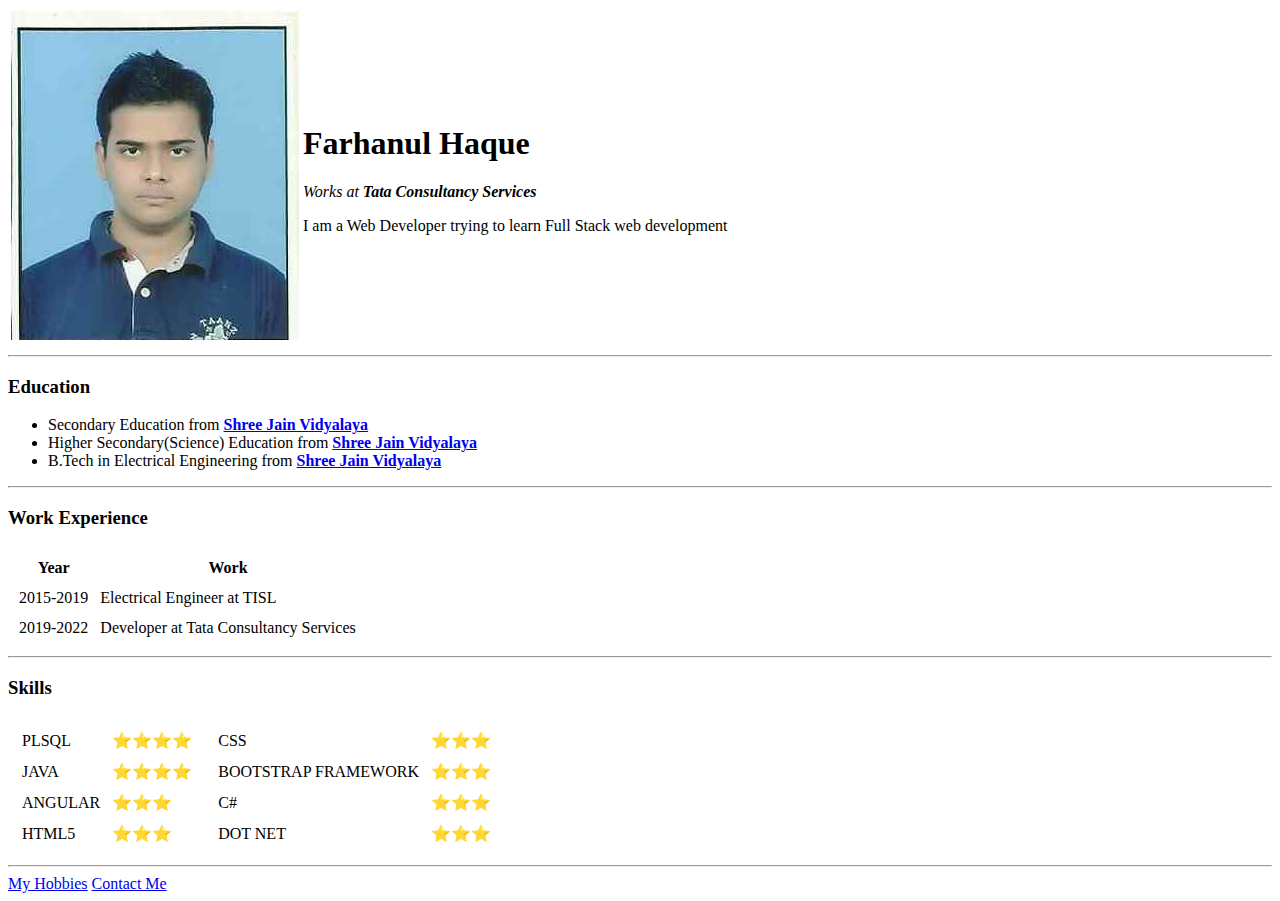
==== index.html @ 38db5c0e "Add initial CV files" ====
<!DOCTYPE html>
<html lang="en" dir="ltr">
  <head>
    <meta charset="utf-8">
    <title>😆 My Personal Site</title>
  </head>
  <body>
    <table>
      <tr>
        <td><img src="images/farhan.jpg"  alt=""></td>
        <td><h1>Farhanul Haque</h1>
        <p><em>Works at <strong>Tata Consultancy Services</strong></em/strong></p>
          <p>I am a Web Developer trying to learn Full Stack web development</p></td>
      </tr>
    </table>


  <hr>
  <h3>Education</h3>
  <ul>
    <li>Secondary Education from <a href="https://sssjs.com/shree-jain-vidyalaya-kolkata/"><strong>Shree Jain Vidyalaya</strong></a> </li>
    <li>Higher Secondary(Science) Education from <a href="https://sssjs.com/shree-jain-vidyalaya-kolkata/"><strong>Shree Jain Vidyalaya</strong></a></li>
    <li>B.Tech in Electrical Engineering from <a href="https://www.ticollege.ac.in/"><strong>Shree Jain Vidyalaya</strong></a></li>

  </ul>
  <hr>
  <h3>Work Experience</h3>
  <table cellspacing="10">
    <thead>
      <tr>
        <th>Year</th>
        <th>Work</th>
      </tr>
    </thead>
    <tr>
      <td>2015-2019</td>
      <td>Electrical Engineer at TISL</td>
    </tr>
    <tr>
      <td>2019-2022</td>
      <td>Developer at Tata Consultancy Services</td>
    </tr>
  </table>
  <hr>
  <h3>Skills</h3>
  <table>
    <tr>
      <td><table cellspacing="10">
        <tr>
          <td>PLSQL</td>
          <td>⭐⭐⭐⭐</td>
          <tr>
            <td>JAVA</td>
            <td>⭐⭐⭐⭐</td>
          </tr>
          <tr>
            <td>ANGULAR</td>
            <td>⭐⭐⭐</td>
          </tr>
          <tr>
            <td>HTML5</td>
            <td>⭐⭐⭐</td>
          </tr>

        </tr>
      </table></td>
      <td><table cellspacing="10">
        <tr>
          <td>CSS</td>
          <td>⭐⭐⭐</td>
          <tr>
            <td>BOOTSTRAP FRAMEWORK</td>
            <td>⭐⭐⭐</td>
          </tr>
          <tr>
            <td>C#</td>
            <td>⭐⭐⭐</td>
          </tr>
          <tr>
            <td>DOT NET</td>
            <td>⭐⭐⭐</td>
          </tr>

        </tr>
      </table></td>
    </tr>
  </table>

  <hr>
  <a href="hobbies.html">My Hobbies</a>
  <a href="Contacts.html">Contact Me</a>
  </body>

</html>
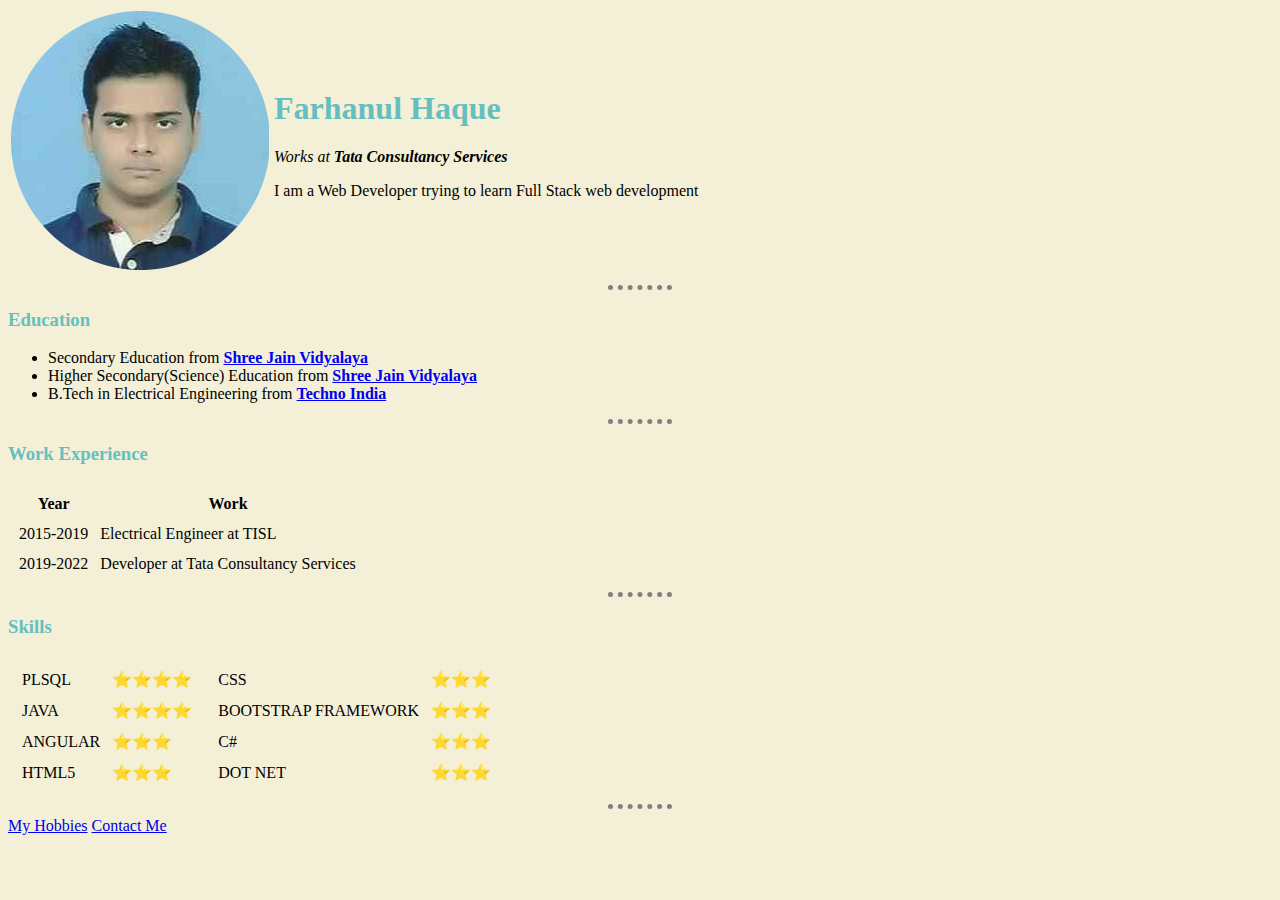
==== commit f311ec2d: "Add files via upload" ====
--- a/index.html
+++ b/index.html
@@ -3,11 +3,12 @@
   <head>
     <meta charset="utf-8">
     <title>😆 My Personal Site</title>
+    <link rel="stylesheet" href="css/styles.css">
   </head>
   <body>
     <table>
       <tr>
-        <td><img src="images/farhan.jpg"  alt=""></td>
+        <td><img src="images/farhan.png"  alt=""></td>
         <td><h1>Farhanul Haque</h1>
         <p><em>Works at <strong>Tata Consultancy Services</strong></em/strong></p>
           <p>I am a Web Developer trying to learn Full Stack web development</p></td>
@@ -20,7 +21,7 @@
   <ul>
     <li>Secondary Education from <a href="https://sssjs.com/shree-jain-vidyalaya-kolkata/"><strong>Shree Jain Vidyalaya</strong></a> </li>
     <li>Higher Secondary(Science) Education from <a href="https://sssjs.com/shree-jain-vidyalaya-kolkata/"><strong>Shree Jain Vidyalaya</strong></a></li>
-    <li>B.Tech in Electrical Engineering from <a href="https://www.ticollege.ac.in/"><strong>Shree Jain Vidyalaya</strong></a></li>
+    <li>B.Tech in Electrical Engineering from <a href="https://www.ticollege.ac.in/"><strong>Techno India</strong></a></li>
 
   </ul>
   <hr>
--- a/css/styles.css
+++ b/css/styles.css
@@ -0,0 +1,18 @@
+body{
+  background-color:#F3F0D7;
+}
+hr{
+
+  border-style: dotted none none;
+  height: 0px;
+  width: 5%;
+border-color: grey;
+border-width: 5px;
+}
+h1
+{
+  color:#66BFBF;
+}
+h3{
+  color:#66BFBF;
+}
